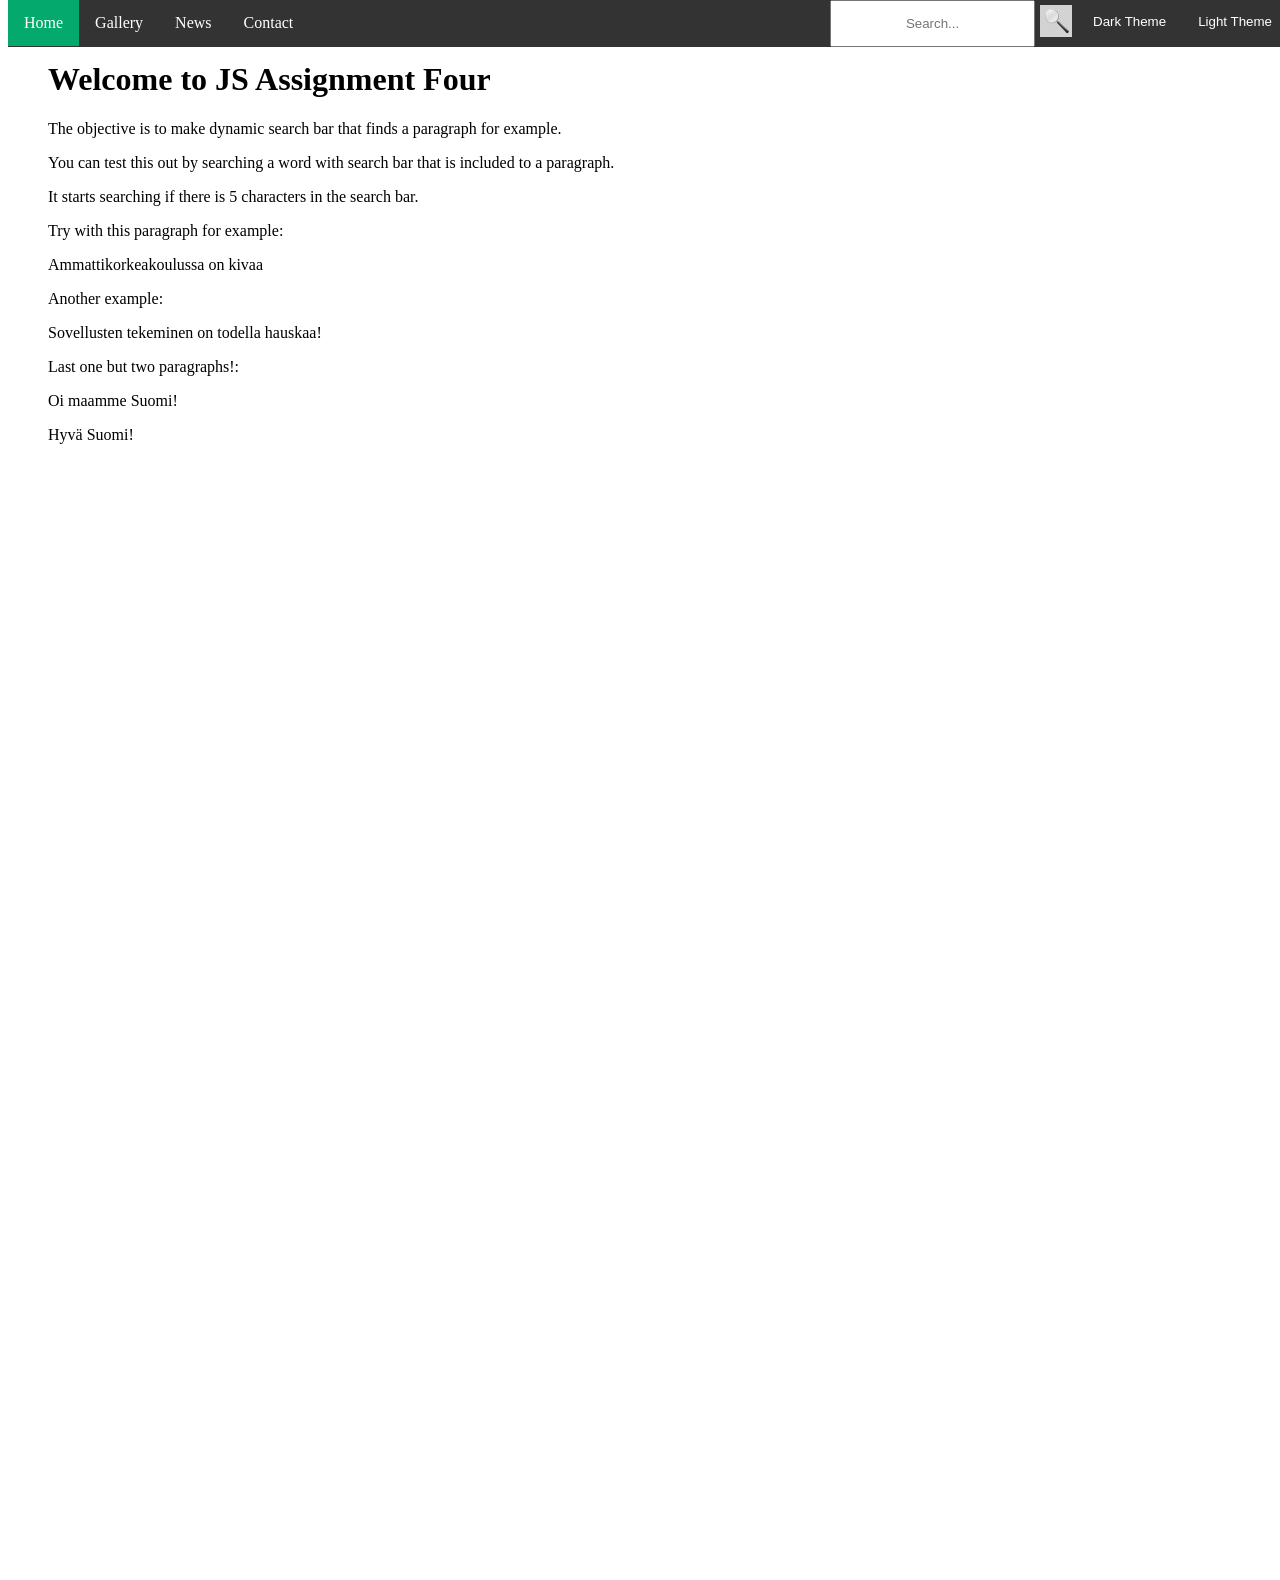
==== index.html @ 09619e59 "filut kansioon ja menoksi" ====
<!DOCTYPE html>
<html lang="en">

<head>
    <meta charset="UTF-8">
    <meta name="viewport" content="width=device-width, initial-scale=1.0">
    <link rel="stylesheet" href="css/styles.css">
    <link rel="stylesheet" href="css/themestyles.css">

    <title>AssignmentFive</title>
</head>

<body>
    <header>
        <nav>
            <ul class="links">
                <li><a class="active" href="index.html">Home</a></li>
                <li><a href="gallery.html">Gallery</a></li>
                <li><a href="news.html">News</a></li>
                <li><a href="contact.html">Contact</a></li>
                <button id="lightThemeButton">Light Theme</button>
                <button id="darkThemeButton">Dark Theme</button>
                <button id="searchButton">
                    <img src="images/magnifyingglass.jpg" alt="Search"></button>
                <input type="text" id="searchInput" placeholder="Search..."></input>



            </ul>
        </nav>
    </header>
    <main>
        <div id="searchResults"></div>
        <div id="mainContent">
            <h1>Welcome to JS Assignment Four</h1>
            <p>The objective is to make dynamic search bar that finds a paragraph for example.</p>
            <p>You can test this out by searching a word with search bar that is included to a paragraph.</p>
            <p> It starts searching if there is 5 characters in the search bar.</p>
            <p>Try with this paragraph for example:</p>
            <p>Ammattikorkeakoulussa on kivaa</p>
            <p>Another example:</p>
            <p>Sovellusten tekeminen on todella hauskaa!</p>
            <p>Last one but two paragraphs!:</p>
            <p>Oi maamme Suomi!</p>
            <p>Hyvä Suomi!</p>
        </div>

    </main>


    <script src="theme.js"></script>
    <script src="search.js"></script>
</body>

</html>
---- css/styles.css ----
.links {
  list-style-type: none;
  margin: 0;
  padding: 0;
  overflow: hidden;
  background-color: #333;
  position: fixed;
  top: 0;
  width: 100%;
}

.links li {
  float: left;
}

li a {
  display: block;
  color: white;
  text-align: center;
  padding: 14px 16px;
  text-decoration: none;
}

li a:hover:not(.active) {
  background-color: #111;
}

.active {
  background-color: #04AA6D;
}

main {
  padding: 20px;
  margin: 20px;
  height: 1500px;
}

.gallery {
  display: grid;
  grid-template-columns: repeat(3, 1fr);
  gap: 20px;
  max-width: 800px;
  margin: 0 auto;
  padding: 20px;
}

.gallery-item {
  border: 1px solid #ddd;
  padding: 10px;
  background-color: #fff;
  text-align: center;
}

.gallery-item img {
  max-width: 100%;
  height: 200px;
  object-fit: cover;
}

.caption {
  color: black;
}

.links input {
  float: right;
  text-align: center;
  padding: 14px 16px;
}
#searchButton {
  background-color: transparent;
  border: none;
  cursor: pointer;
  padding: 5px;
}

#searchButton img {
  width: 32px;
  height: 32px;
  text-align: center;
}

.hidden {
  display: none;
}
---- css/themestyles.css ----
.links button {
    float: right;
    display: block;
    color: white;
    background-color: #333;
    text-align: center;
    padding: 14px 16px;
    text-decoration: none;
    border: none;
    outline: none;
    cursor: pointer;
}

.links button:hover:not(.active) {
    background-color: #111;
}

body.dark-theme {
    background-color: #333;
    color: #fff;

}
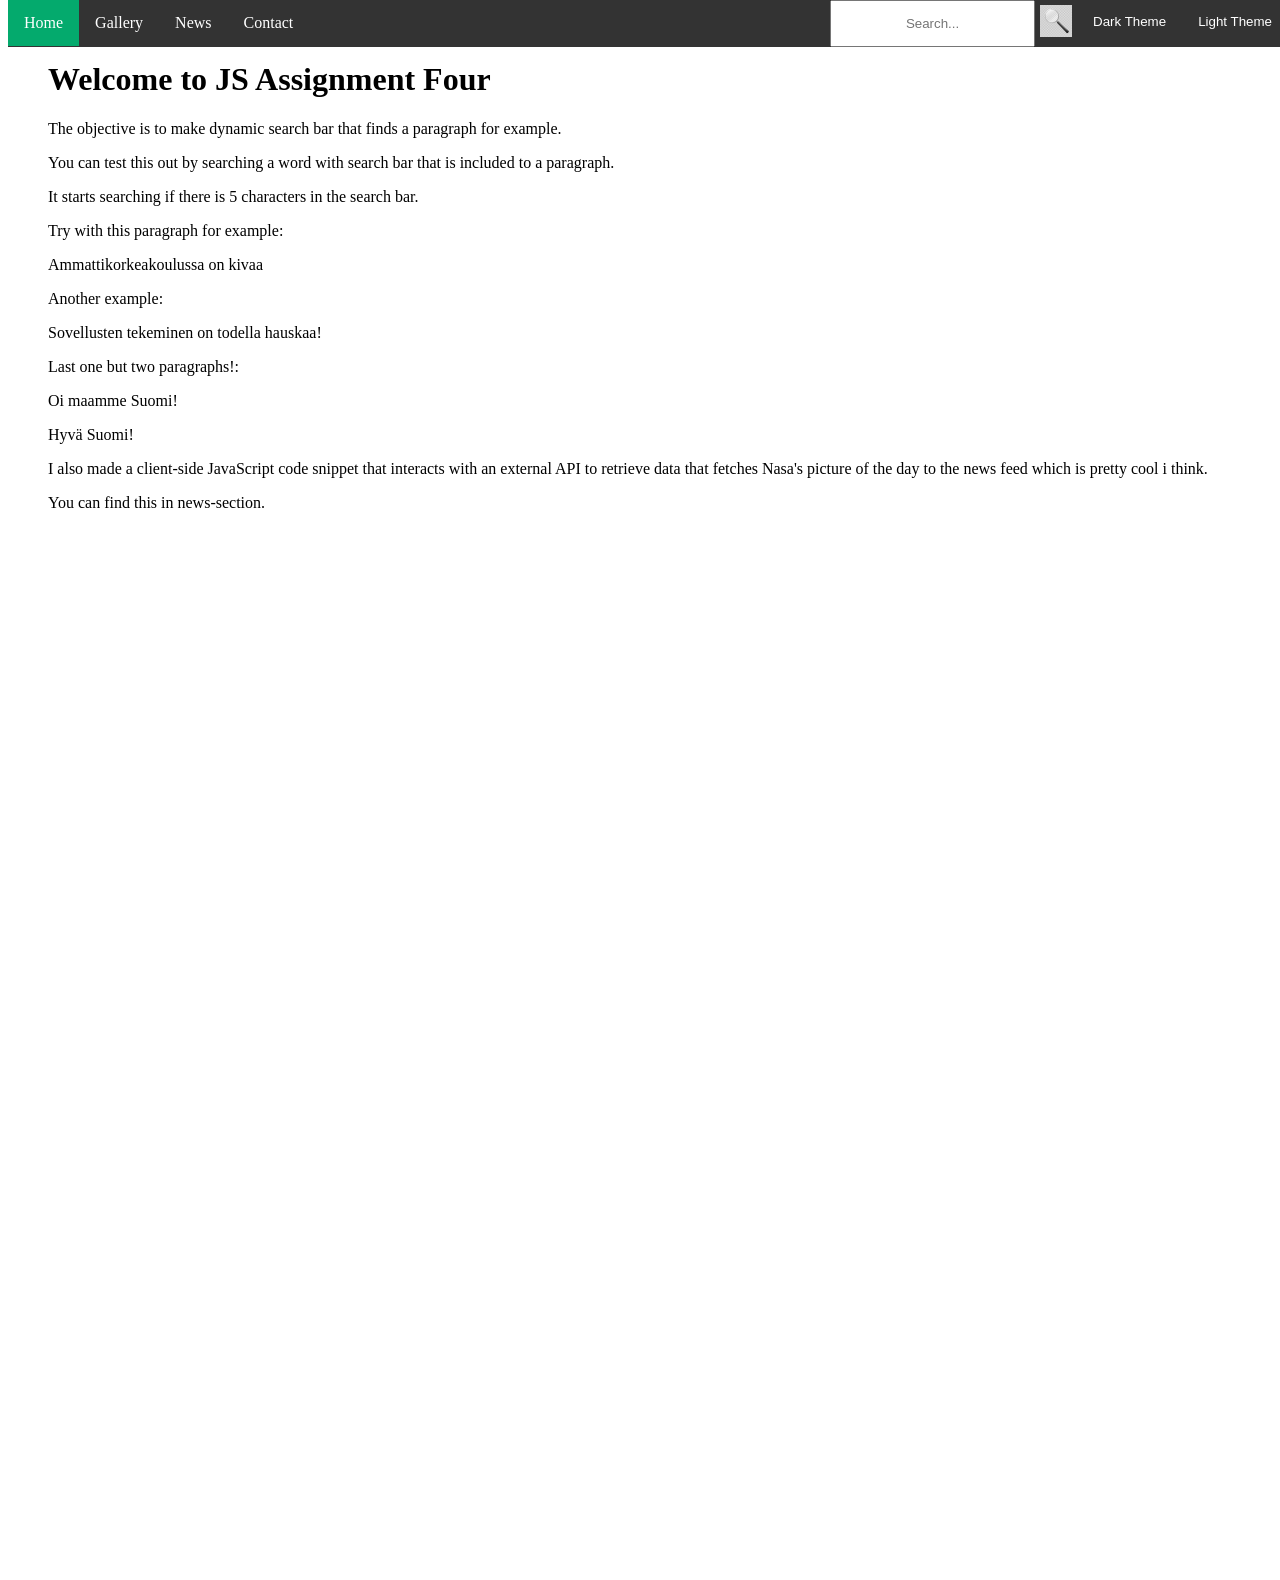
==== commit 87a091d4: "hotfix" ====
--- a/index.html
+++ b/index.html
@@ -7,7 +7,7 @@
     <link rel="stylesheet" href="css/styles.css">
     <link rel="stylesheet" href="css/themestyles.css">
 
-    <title>AssignmentFive</title>
+    <title>AssignmentFour</title>
 </head>
 
 <body>
@@ -22,32 +22,30 @@
                 <button id="darkThemeButton">Dark Theme</button>
                 <button id="searchButton">
                     <img src="images/magnifyingglass.jpg" alt="Search"></button>
-                <input type="text" id="searchInput" placeholder="Search..."></input>
-
-
-
+                    <input type="text" id="searchInput" placeholder="Search..."></input>
+          
+                
+                
             </ul>
         </nav>
     </header>
     <main>
         <div id="searchResults"></div>
         <div id="mainContent">
-            <h1>Welcome to JS Assignment Four</h1>
-            <p>The objective is to make dynamic search bar that finds a paragraph for example.</p>
-            <p>You can test this out by searching a word with search bar that is included to a paragraph.</p>
-            <p> It starts searching if there is 5 characters in the search bar.</p>
-            <p>Try with this paragraph for example:</p>
-            <p>Ammattikorkeakoulussa on kivaa</p>
-            <p>Another example:</p>
-            <p>Sovellusten tekeminen on todella hauskaa!</p>
-            <p>Last one but two paragraphs!:</p>
-            <p>Oi maamme Suomi!</p>
-            <p>Hyvä Suomi!</p>
-        </div>
-
-    </main>
-
-
+        <h1>Welcome to JS Assignment Four</h1>
+        <p>The objective is to make dynamic search bar that finds a paragraph for example.</p>
+        <p>You can test this out by searching a word with search bar that is included to a paragraph.</p>
+        <p> It starts searching if there is 5 characters in the search bar.</p>
+        <p>Try with this paragraph for example:</p><p>Ammattikorkeakoulussa on kivaa</p>
+        <p>Another example:</p><p>Sovellusten tekeminen on todella hauskaa!</p>
+        <p>Last one but two paragraphs!:</p>
+        <p>Oi maamme Suomi!</p>
+        <p>Hyvä Suomi!</p>
+        <p>I also made a client-side JavaScript code snippet that interacts with an external API to retrieve data that fetches Nasa's picture of the day to the news feed which is pretty cool i think.</p>
+        <p>You can find this in news-section.</p>
+    </div>
+        
+    </main> 
     <script src="theme.js"></script>
     <script src="search.js"></script>
 </body>
